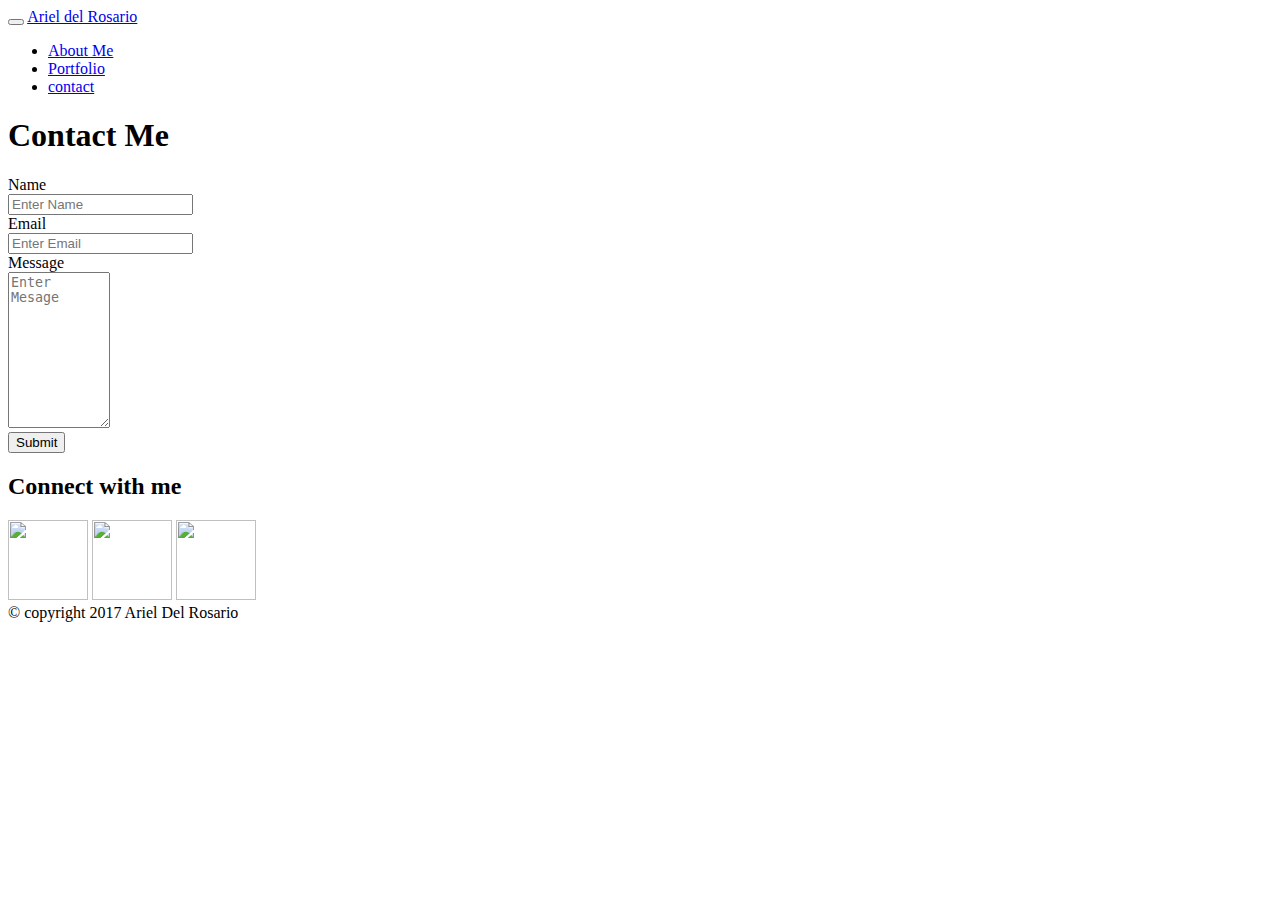
==== contact.html @ f61c3cb8 "Bootstrap-Portfolio" ====
<!DOCTYPE html>
<html>
<head>
	<title>Contact me me - Ariel del Rosario</title>
	<link rel="stylesheet" href="css/jquery.css">
	<link rel="stylesheet" href="css/bootstrap.css">
	<link rel="stylesheet" href="css/style.css">
	<link href="https://fonts.googleapis.com/css?family=BenchNine" rel="stylesheet">
	<meta name="viewport" content="width=device-width, initial-scale=1.0"/>
</head>
<body>
	<header>
		<nav class="navbar navbar-default navbar-fixed-top">
		  <div class="container">
			<div class="navbar-header">
			  <button type="button" class="navbar-toggle" data-toggle="collapse" data-target="#myNavbar">
				<span class="icon-bar"></span>
				<span class="icon-bar"></span>
				<span class="icon-bar"></span> 
			  </button>
			<a href="index.html" class="navbar-brand" >Ariel del Rosario</a>
			</div>
			<div class="collapse navbar-collapse navbar-right" id="myNavbar">
			  <ul class="nav navbar-nav">
				<li><a href="index.html">About Me</a></li>
				<li><a href="portfolio.html">Portfolio</a></li> 
				<li><a href="contact.html">contact</a></li> 
			  </ul>
			</div>
		  </div>
		</nav>
	</header>
	<div class="row">
		<div class="container">
			<div class="col-lg-12">
				<div class="col-lg-7">
					<h1>Contact Me</h1>
					<form class="form-horizontal">
					  <div class="form-group">
						<label class="control-label col-sm-2" for="name">Name</label>
						<div class="col-sm-10">
						  <input type="text" class="form-control" id="name" placeholder="Enter Name">
						</div>
					  </div>
					  <div class="form-group">
						<label class="control-label col-sm-2" for="email">Email</label>
						<div class="col-sm-10">
						  <input type="email" class="form-control" id="email" placeholder="Enter Email">
						</div>
					  </div>
					  <div class="form-group">
						<label class="control-label col-sm-2" for="msg">Message</label>
						<div class="col-sm-10">
						  <textarea class="form-control" id="msg" name="msg" placeholder="Enter Mesage" cols="10" rows="10"></textarea>
						  
						</div>
					  </div>
					  <div class="form-group"> 
						<div class="col-sm-offset-2 col-sm-10">
						  <button type="submit" class="btn btn-default">Submit</button>
						</div>
					  </div>
					</form>
					
				</div>
				<div class="col-lg-4">
					<h2>Connect with me</h2>
					<a href="https://github.com"><img src="images/github-128.png" width="80" height="80" class="social"/></a>
					<a href="https://www.linkedin.com"><img src="images/linkedin_circle-128.png" width="80" height="80" class="social"/></a>
					<a href="https://stackoverflow.com"><img src="images/stackoverflow-128.png" width="80" height="80" class="social"/></a>
				</div>
			</div>
		</div>
	</div>
	<footer class="navbar-fixed-bottom">
		<div class="row">
			<div class="container">
				&copy; copyright 2017 Ariel Del Rosario
			</div>
		</div>
	</footer>
	 <script src="js/jquery.js"></script>
    <script  src="js/bootstrap.js"></script>
</body>
</html>
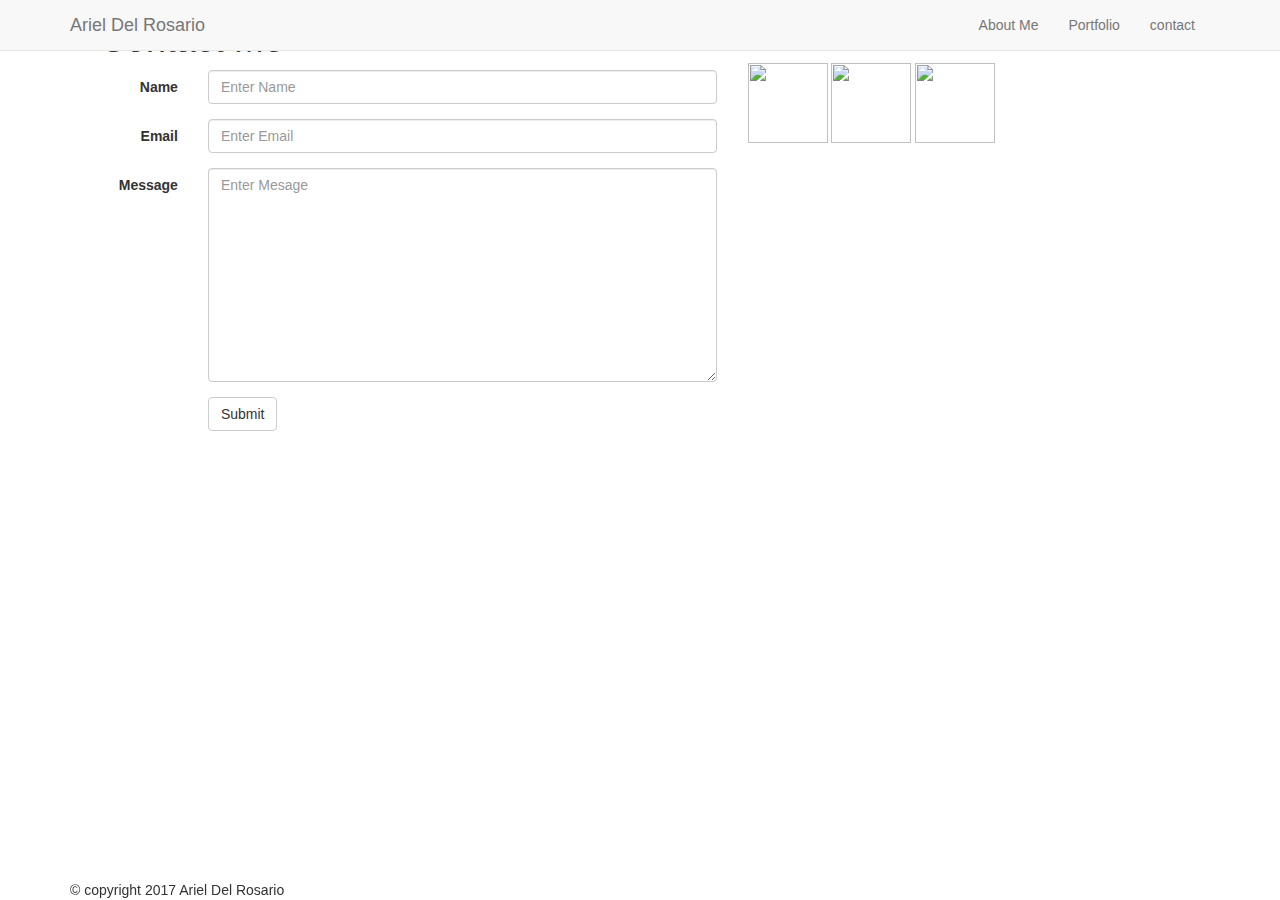
==== commit e2537722: "Bootstrap-Portfolio" ====
--- a/contact.html
+++ b/contact.html
@@ -1,7 +1,7 @@
 <!DOCTYPE html>
 <html>
 <head>
-	<title>Contact me me - Ariel del Rosario</title>
+	<title>Contact me me - Ariel Del Rosario</title>
 	<link rel="stylesheet" href="css/jquery.css">
 	<link rel="stylesheet" href="css/bootstrap.css">
 	<link rel="stylesheet" href="css/style.css">
@@ -18,7 +18,7 @@
 				<span class="icon-bar"></span>
 				<span class="icon-bar"></span> 
 			  </button>
-			<a href="index.html" class="navbar-brand" >Ariel del Rosario</a>
+			<a href="index.html" class="navbar-brand" >Ariel Del Rosario</a>
 			</div>
 			<div class="collapse navbar-collapse navbar-right" id="myNavbar">
 			  <ul class="nav navbar-nav">
